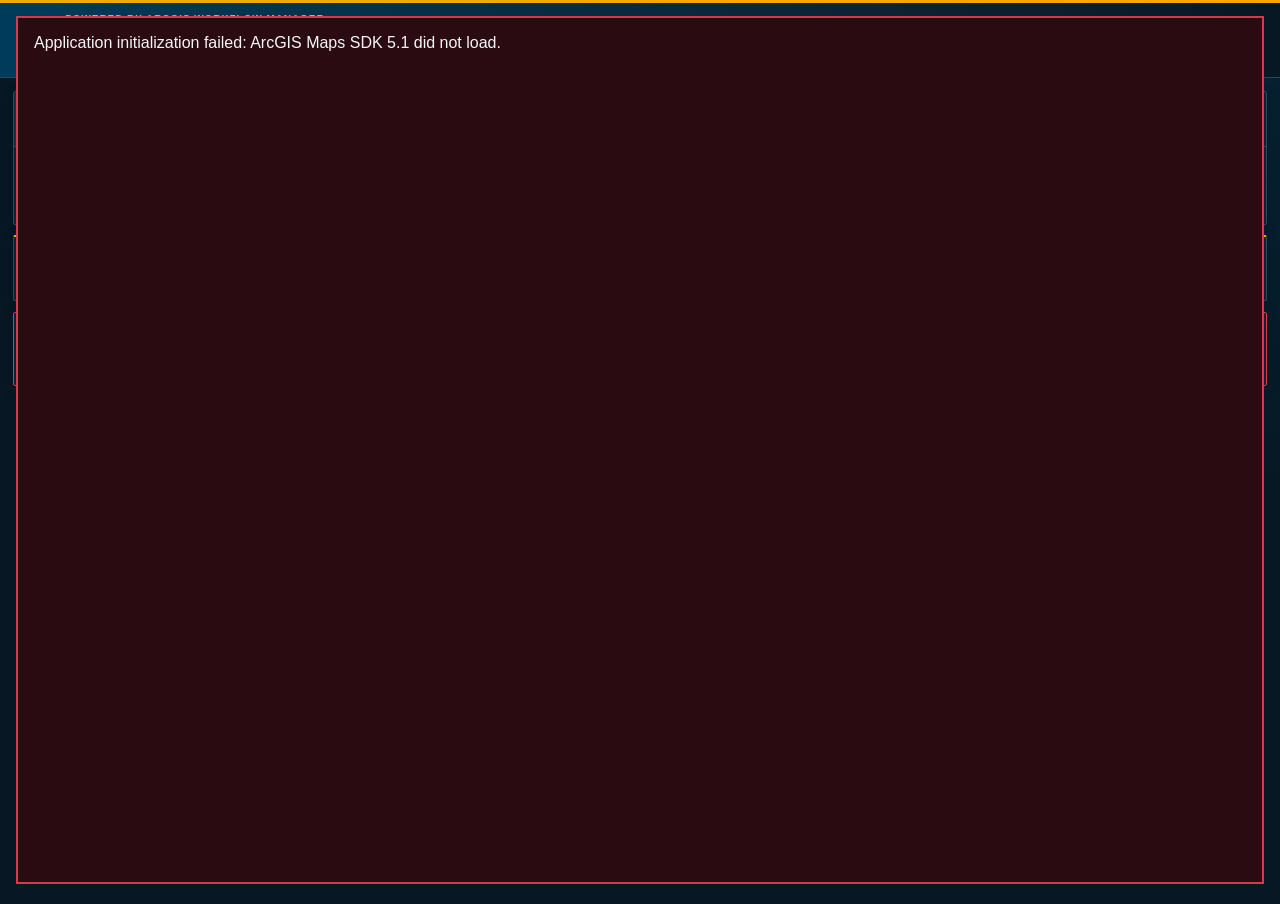
==== index.html @ 26d8c6bd "Unify application header styling" ====
<!doctype html>
<html lang="en" class="calcite-mode-dark">
<head>
  <meta charset="utf-8">
  <meta name="viewport" content="width=device-width, initial-scale=1, viewport-fit=cover">
  <meta name="color-scheme" content="dark">
  <meta name="description" content="Read-only Emergency Management Operations audit monitor">
  <title>EM Operations Audit Monitor</title>
  <link rel="stylesheet" href="https://js.arcgis.com/5.1/esri/themes/dark/main.css">
  <link rel="stylesheet" href="./style.css">
  <script type="module" src="https://js.arcgis.com/5.1/"></script>
  <script type="module" src="./app.js?v=20261119-1"></script>
</head>
<body>
  <a class="skip-link" href="#auditFeed">Skip to audit feed</a>

  <calcite-shell id="appShell">
    <header class="app-header" slot="header">
      <div class="app-brand">
        <svg class="app-brand-mark" viewBox="0 0 48 56" aria-hidden="true">
          <path d="M24 3 42 10v15c0 13-8 22-18 28C14 47 6 38 6 25V10Z"></path>
          <path d="M15 20h18M15 27h18M15 34h12"></path>
        </svg>
        <div class="app-brand-copy">
          <p class="eyebrow">Powered by ArcGIS Workflow Manager</p>
          <h1>Operations Audit Monitor</h1>
          <p class="subtitle">Read-only change history and source-feature locator</p>
        </div>
      </div>
      <div class="identity-actions" aria-label="ArcGIS session">
        <calcite-button href="https://experience.arcgis.com/experience/955a77f3c6fd4c6c95aec8d909f25cd1" target="_blank" rel="noopener noreferrer" appearance="outline" kind="neutral" icon-start="launch">Emergency Manager Solution</calcite-button>
        <div id="identitySummary" class="identity-summary" aria-live="polite">Signed out</div>
        <calcite-button id="signInButton" appearance="solid" kind="brand" icon-start="sign-in">Sign in</calcite-button>
        <calcite-button id="signOutButton" appearance="outline" kind="neutral" icon-start="sign-out" hidden>Sign out</calcite-button>
      </div>
    </header>

    <main id="workspace" class="workspace" aria-busy="false">
      <section class="filter-panel panel" aria-labelledby="filtersHeading">
        <div class="panel-heading">
          <div>
            <p class="eyebrow">Query controls</p>
            <h2 id="filtersHeading">Audit filters</h2>
          </div>
          <calcite-button id="refreshButton" appearance="outline" kind="neutral" icon-start="refresh" disabled>Refresh</calcite-button>
        </div>
        <form id="filterForm" class="filters">
          <label>Start date (UTC)
            <input id="startDate" type="date" name="startDate">
          </label>
          <label>End date (UTC)
            <input id="endDate" type="date" name="endDate">
          </label>
          <label>Operation
            <select id="operationFilter" name="operation">
              <option value="">All operations</option>
            </select>
          </label>
          <label>Service
            <select id="serviceFilter" name="service">
              <option value="">All services</option>
            </select>
          </label>
          <label>Change type
            <select id="changeTypeFilter" name="changeType">
              <option value="">All changes</option>
              <option value="ADD">Add</option>
              <option value="UPDATE_ATTRIBUTES">Attributes</option>
              <option value="UPDATE_GEOMETRY">Geometry</option>
              <option value="UPDATE_BOTH">Attributes + geometry</option>
              <option value="DELETE">Delete</option>
            </select>
          </label>
          <div class="filter-actions">
            <calcite-button id="applyFiltersButton" type="submit" appearance="solid" kind="brand" icon-start="filter" disabled>Apply</calcite-button>
            <calcite-button id="clearFiltersButton" type="button" appearance="outline" kind="neutral" disabled>Reset</calcite-button>
          </div>
        </form>
      </section>

      <section class="kpi-strip" aria-label="Loaded audit summary">
        <article class="kpi"><span>Loaded events</span><strong id="kpiTotal">—</strong></article>
        <article class="kpi"><span>Adds</span><strong id="kpiAdds">—</strong></article>
        <article class="kpi"><span>Updates</span><strong id="kpiUpdates">—</strong></article>
        <article class="kpi"><span>Deletes</span><strong id="kpiDeletes">—</strong></article>
      </section>

      <section id="statusRegion" class="status-region" aria-live="polite">
        <div id="signedOutState" class="state-card">
          <calcite-icon icon="lock" scale="l" aria-hidden="true"></calcite-icon>
          <div><strong>Authentication required</strong><p>Sign in with an authorized Public Safety ArcGIS Online account to query the private audit service.</p></div>
        </div>
        <div id="loadingState" class="state-card" hidden>
          <calcite-loader label="Loading audit records" inline></calcite-loader>
          <div><strong>Loading audit data</strong><p>Resolving the control service and applying filters…</p></div>
        </div>
        <div id="errorState" class="state-card state-error" role="alert" hidden>
          <calcite-icon icon="exclamation-mark-triangle" scale="l" aria-hidden="true"></calcite-icon>
          <div><strong>Audit data unavailable</strong><p id="errorMessage"></p></div>
        </div>
        <div id="emptyState" class="state-card" hidden>
          <calcite-icon icon="file-magnifying-glass" scale="l" aria-hidden="true"></calcite-icon>
          <div><strong>No matching audit events</strong><p>Change the date range or filters, then apply the query again.</p></div>
        </div>
      </section>

      <section id="contentGrid" class="content-grid" hidden>
        <section id="auditFeed" class="feed-panel panel" tabindex="-1" aria-labelledby="feedHeading">
          <div class="panel-heading">
            <div><p class="eyebrow">Audit ledger</p><h2 id="feedHeading">Recent changes</h2></div>
            <span id="resultSummary" class="result-summary"></span>
          </div>
          <div class="table-wrap">
            <table>
              <thead>
                <tr>
                  <th scope="col"><button class="sort-button" data-sort="event_timestamp">Event time <span aria-hidden="true"></span></button></th>
                  <th scope="col"><button class="sort-button" data-sort="emergency_op_name">Operation <span aria-hidden="true"></span></button></th>
                  <th scope="col"><button class="sort-button" data-sort="service_name">Service / layer <span aria-hidden="true"></span></button></th>
                  <th scope="col"><button class="sort-button" data-sort="change_type">Change <span aria-hidden="true"></span></button></th>
                  <th scope="col"><button class="sort-button" data-sort="authenticated_user">Editor <span aria-hidden="true"></span></button></th>
                  <th scope="col">Map</th>
                </tr>
              </thead>
              <tbody id="auditTableBody"></tbody>
            </table>
          </div>
          <div class="feed-footer">
            <p id="truncationNote" class="muted"></p>
            <calcite-button id="loadMoreButton" appearance="outline" kind="neutral" hidden>Load more</calcite-button>
          </div>
        </section>

        <section class="map-detail-stack" aria-label="Map and selected event details">
          <div class="map-panel panel">
            <div class="panel-heading compact">
              <div><p class="eyebrow">Current source geometry</p><h2>Feature locator</h2></div>
            </div>
            <arcgis-map id="auditMap" basemap="dark-gray-vector" center="-98,39" zoom="3" aria-label="Current source feature map">
              <arcgis-home slot="top-left"></arcgis-home>
              <arcgis-zoom slot="top-left"></arcgis-zoom>
            </arcgis-map>
            <div id="mapMessage" class="map-message" aria-live="polite">Select a non-delete event to resolve its current source feature.</div>
          </div>

          <aside class="detail-panel panel" aria-labelledby="detailHeading">
            <div class="panel-heading compact"><div><p class="eyebrow">Selected record</p><h2 id="detailHeading">Event details</h2></div></div>
            <div id="detailEmpty" class="detail-empty">Select an audit row or mapped feature.</div>
            <dl id="detailList" hidden></dl>
            <div id="changedFieldsSection" hidden>
              <h3>Changed fields</h3>
              <pre id="changedFields"></pre>
            </div>
          </aside>
        </section>
      </section>
    </main>
  </calcite-shell>

  <div id="fatalError" class="fatal-error" role="alert" hidden></div>
</body>
</html>
---- style.css ----
:root {
  --navy: #003b5c;
  --bg: #071824;
  --panel: #0c2231;
  --panel2: #123247;
  --gold: #f2a900;
  --text: #f4f7f9;
  --muted: #afc3cf;
  --border: #28495b;
  --critical: #d9364f;
  --high: #f28c28;
  --medium: #f2c94c;
  --low: #36b37e;
  --focus: #8bd3ff;
  --calcite-color-brand: var(--gold);
  --calcite-color-brand-hover: #ffc33d;
  --calcite-color-brand-press: #d99700;
  --calcite-color-foreground-1: var(--panel);
  --calcite-color-foreground-2: var(--panel2);
  --calcite-color-foreground-3: #183d53;
  --calcite-color-background: var(--bg);
  --calcite-color-text-1: var(--text);
  --calcite-color-text-2: var(--muted);
  --calcite-color-border-1: #527286;
  --calcite-color-border-2: var(--border);
  --calcite-color-focus: var(--focus);
  color-scheme: dark;
  font-family: Arial, "Helvetica Neue", sans-serif;
}

* { box-sizing: border-box; }
html, body, calcite-shell { width: 100%; min-width: 320px; height: 100%; margin: 0; }
body { overflow: hidden; background: var(--bg); color: var(--text); }
button, input, select { font: inherit; }
[hidden] { display: none !important; }

.skip-link {
  position: fixed;
  z-index: 1000;
  top: 0.5rem;
  left: 0.5rem;
  padding: 0.65rem 0.9rem;
  color: #071824;
  background: var(--focus);
  transform: translateY(-150%);
}
.skip-link:focus { transform: translateY(0); }

.app-header {
  min-height: 74px;
  display: grid;
  grid-template-columns: minmax(0, 1fr) auto;
  align-items: center;
  gap: 1rem;
  padding: 0.55rem 1rem;
  border-top: 3px solid var(--gold);
  border-bottom: 1px solid var(--border);
  background: linear-gradient(90deg, var(--navy) 0%, var(--panel) 72%, #071824 100%);
  box-shadow: 0 4px 14px rgba(0, 0, 0, 0.34);
}
.app-brand { display: flex; align-items: center; gap: 0.7rem; min-width: 0; }
.app-brand-mark {
  width: 38px;
  height: 46px;
  flex: 0 0 38px;
  fill: none;
  stroke: var(--gold);
  stroke-linecap: square;
  stroke-linejoin: miter;
  stroke-width: 2;
}
.app-brand-copy { min-width: 0; }

h1, h2, h3, p { margin-top: 0; }
h1 { margin-bottom: 0.12rem; font-size: clamp(1.15rem, 2vw, 1.45rem); letter-spacing: 0.01em; }
h2 { margin-bottom: 0; font-size: 1.05rem; }
h3 { margin: 1rem 0 0.45rem; font-size: 0.9rem; }
.subtitle, .muted { color: var(--muted); }
.subtitle { margin-bottom: 0; font-size: 0.76rem; }
.eyebrow {
  margin-bottom: 0.16rem;
  color: var(--gold);
  font-size: 0.62rem;
  font-weight: 700;
  letter-spacing: 0.1em;
  text-transform: uppercase;
}

.identity-actions {
  display: flex;
  align-items: center;
  gap: 0.5rem;
  min-height: 40px;
  padding-left: 0.8rem;
  border-left: 1px solid var(--border);
}
.identity-summary { max-width: 19rem; color: var(--muted); font-size: 0.72rem; line-height: 1.25; text-align: right; }
.app-header calcite-button { --calcite-button-corner-radius: 2px; }
.app-header calcite-button::part(button) { min-height: 34px; border-radius: 2px; box-shadow: 0 2px 5px rgba(0, 0, 0, 0.28); }
.app-header calcite-button::part(content) { gap: 0.35rem; font-size: 0.76rem; }

.workspace {
  height: calc(100vh - 74px);
  height: calc(100dvh - 74px);
  overflow: auto;
  padding: 0.8rem;
  background: radial-gradient(circle at 90% 0%, rgba(0, 59, 92, 0.3), transparent 28rem), var(--bg);
}

.panel, .kpi, .state-card {
  border: 1px solid var(--border);
  border-radius: 2px;
  background: var(--panel);
  box-shadow: 0 4px 14px rgba(0, 0, 0, 0.18);
}
.panel-heading {
  min-height: 54px;
  display: flex;
  align-items: center;
  justify-content: space-between;
  gap: 0.75rem;
  padding: 0.65rem 0.8rem;
  border-bottom: 1px solid var(--border);
  background: linear-gradient(90deg, rgba(18, 50, 71, 0.9), rgba(12, 34, 49, 0.9));
}
.panel-heading.compact { min-height: 48px; }

.filters {
  display: grid;
  grid-template-columns: repeat(5, minmax(9rem, 1fr)) auto;
  align-items: end;
  gap: 0.65rem;
  padding: 0.75rem 0.8rem;
}
.filters label {
  display: grid;
  gap: 0.3rem;
  color: var(--muted);
  font-size: 0.72rem;
  font-weight: 700;
  letter-spacing: 0.04em;
  text-transform: uppercase;
}
.filters input, .filters select {
  width: 100%;
  min-height: 36px;
  padding: 0.42rem 0.55rem;
  border: 1px solid var(--border);
  border-radius: 1px;
  color: var(--text);
  background: #081b28;
}
:focus-visible,
.filters input:focus-visible, .filters select:focus-visible, .sort-button:focus-visible,
.audit-row:focus-visible, a:focus-visible, button:focus-visible, calcite-button:focus-visible {
  outline: 3px solid var(--focus);
  outline-offset: 2px;
}
.filter-actions { display: flex; gap: 0.4rem; }

.kpi-strip {
  display: grid;
  grid-template-columns: repeat(4, minmax(8rem, 1fr));
  gap: 0.65rem;
  margin: 0.65rem 0;
}
.kpi { padding: 0.65rem 0.8rem; border-top: 2px solid var(--gold); }
.kpi span { display: block; color: var(--muted); font-size: 0.68rem; letter-spacing: 0.08em; text-transform: uppercase; }
.kpi strong { display: block; margin-top: 0.2rem; font-size: 1.45rem; font-variant-numeric: tabular-nums; }

.status-region:empty { display: none; }
.state-card { display: flex; align-items: center; gap: 0.8rem; min-height: 74px; padding: 0.9rem; }
.state-card p { margin: 0.2rem 0 0; color: var(--muted); }
.state-card calcite-icon { color: var(--gold); }
.state-error { border-color: var(--critical); }
.state-error calcite-icon { color: var(--critical); }

.content-grid {
  display: grid;
  grid-template-columns: minmax(35rem, 1.55fr) minmax(24rem, 1fr);
  gap: 0.65rem;
  min-height: 610px;
}
.feed-panel, .map-panel, .detail-panel { min-width: 0; overflow: hidden; }
.table-wrap { max-height: 620px; overflow: auto; }
table { width: 100%; border-collapse: collapse; font-size: 0.78rem; }
thead { position: sticky; z-index: 2; top: 0; background: #09202e; }
th, td { padding: 0.58rem 0.55rem; border-bottom: 1px solid rgba(40, 73, 91, 0.75); text-align: left; vertical-align: top; }
th { color: var(--muted); font-size: 0.68rem; letter-spacing: 0.05em; text-transform: uppercase; }
.sort-button { padding: 0; border: 0; color: inherit; background: transparent; cursor: pointer; font: inherit; text-transform: inherit; }
.sort-button:hover { color: var(--gold); }
.audit-row { cursor: pointer; }
.audit-row:hover { background: rgba(18, 50, 71, 0.8); }
.audit-row[aria-selected="true"] { background: rgba(242, 169, 0, 0.11); box-shadow: inset 3px 0 var(--gold); }
.cell-primary { display: block; color: var(--text); font-weight: 700; }
.cell-secondary { display: block; margin-top: 0.15rem; color: var(--muted); font-size: 0.7rem; overflow-wrap: anywhere; }
.change-badge, .map-badge {
  display: inline-flex;
  padding: 0.12rem 0.38rem;
  border: 1px solid currentColor;
  border-radius: 999px;
  font-size: 0.66rem;
  font-weight: 700;
  letter-spacing: 0.03em;
  white-space: nowrap;
}
.change-add { color: var(--low); background: rgba(54, 179, 126, 0.08); }
.change-update { color: var(--medium); background: rgba(242, 201, 76, 0.08); }
.change-delete { color: var(--critical); background: rgba(217, 54, 79, 0.08); }
.map-available { color: var(--focus); }
.map-unavailable { color: var(--muted); }
.feed-footer { min-height: 48px; display: flex; align-items: center; justify-content: space-between; gap: 0.5rem; padding: 0.55rem 0.8rem; }
.feed-footer p { margin: 0; font-size: 0.72rem; }
.result-summary { color: var(--muted); font-size: 0.72rem; }

.map-detail-stack { display: grid; grid-template-rows: minmax(340px, 1.15fr) minmax(245px, 0.85fr); gap: 0.65rem; min-width: 0; }
.map-panel { position: relative; display: grid; grid-template-rows: auto 1fr auto; min-height: 340px; }
arcgis-map { width: 100%; min-height: 280px; }
.map-message { min-height: 38px; padding: 0.55rem 0.7rem; border-top: 1px solid var(--border); color: var(--muted); background: #081b28; font-size: 0.73rem; }
.map-message.is-error { color: #ff9baa; }
.map-message.is-success { color: #7ee0b4; }
.detail-panel { overflow: auto; }
.detail-empty { padding: 1rem; color: var(--muted); }
.detail-panel dl { display: grid; grid-template-columns: minmax(7rem, 0.34fr) minmax(0, 1fr); margin: 0; padding: 0.75rem; gap: 0.45rem 0.75rem; font-size: 0.76rem; }
.detail-panel dt { color: var(--muted); }
.detail-panel dd { margin: 0; overflow-wrap: anywhere; }
#changedFieldsSection { padding: 0 0.75rem 0.75rem; }
pre { max-height: 12rem; margin: 0; overflow: auto; padding: 0.65rem; border: 1px solid var(--border); color: #d9e8ef; background: #06141e; font: 0.7rem/1.45 Consolas, monospace; white-space: pre-wrap; overflow-wrap: anywhere; }

.fatal-error { position: fixed; z-index: 2000; inset: 1rem; padding: 1rem; border: 2px solid var(--critical); color: var(--text); background: #2b0b12; }

@media (max-width: 1180px) {
  .filters { grid-template-columns: repeat(3, minmax(9rem, 1fr)); }
  .content-grid { grid-template-columns: 1fr; }
  .map-detail-stack { grid-template-columns: 1.15fr 0.85fr; grid-template-rows: minmax(390px, auto); }
}
@media (max-width: 760px) {
  body { overflow: hidden; }
  .app-header {
    min-height: 126px;
    grid-template-columns: 1fr;
    align-content: center;
    gap: 0.45rem;
    padding: 0.5rem 0.75rem;
  }
  .identity-actions {
    width: 100%;
    min-height: 34px;
    justify-content: flex-end;
    padding-top: 0.4rem;
    padding-left: 0;
    border-top: 1px solid var(--border);
    border-left: 0;
  }
  .identity-summary { max-width: none; margin-right: auto; text-align: left; }
  .workspace { height: calc(100dvh - 126px); min-height: 0; }
  .filters { grid-template-columns: 1fr 1fr; }
  .kpi-strip { grid-template-columns: 1fr 1fr; }
  .content-grid { min-height: 0; }
  .map-detail-stack { grid-template-columns: 1fr; grid-template-rows: minmax(380px, auto) auto; }
  .table-wrap { max-height: 72vh; }
}
@media (max-width: 480px) {
  .app-header { min-height: 144px; }
  .app-brand-mark { width: 30px; height: 38px; flex-basis: 30px; }
  .app-brand-copy .subtitle { display: none; }
  .identity-actions { flex-wrap: wrap; }
  .workspace { height: calc(100dvh - 144px); }
  .filters { grid-template-columns: 1fr; }
  .filter-actions { justify-content: stretch; }
  .filter-actions calcite-button { flex: 1; }
  th:nth-child(3), td:nth-child(3), th:nth-child(5), td:nth-child(5) { display: none; }
}
@media (prefers-reduced-motion: reduce) {
  *, *::before, *::after { scroll-behavior: auto !important; transition-duration: 0.01ms !important; animation-duration: 0.01ms !important; }
}
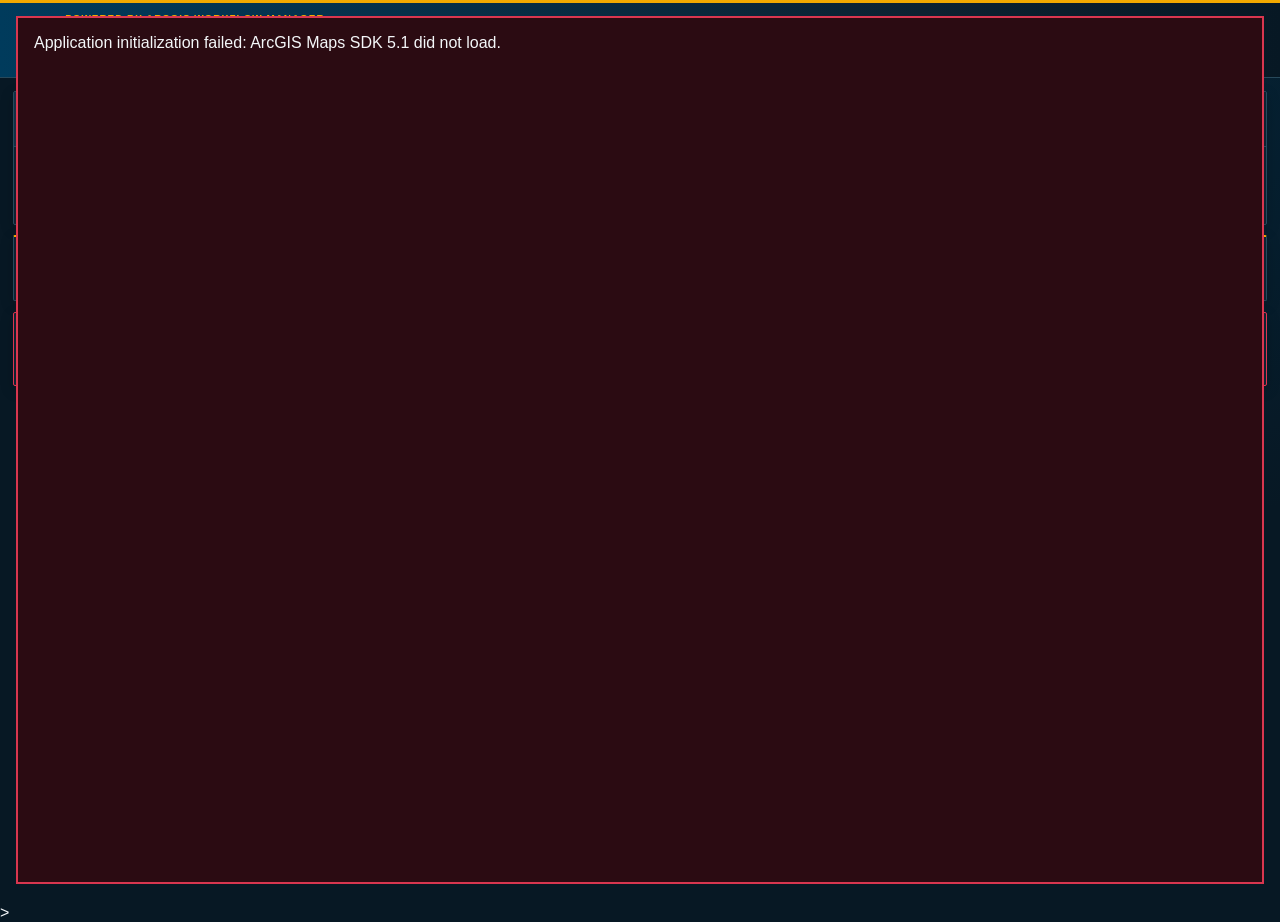
==== commit c075828a: "Add settings and operator help" ====
--- a/index.html
+++ b/index.html
@@ -5,11 +5,11 @@
   <meta name="viewport" content="width=device-width, initial-scale=1, viewport-fit=cover">
   <meta name="color-scheme" content="dark">
   <meta name="description" content="Read-only Emergency Management Operations audit monitor">
-  <title>EM Operations Audit Monitor</title>
+  <title>Emergency Management Audit Monitor</title>
   <link rel="stylesheet" href="https://js.arcgis.com/5.1/esri/themes/dark/main.css">
   <link rel="stylesheet" href="./style.css">
   <script type="module" src="https://js.arcgis.com/5.1/"></script>
-  <script type="module" src="./app.js?v=20261119-1"></script>
+  <script type="module" src="./app.js?v=20261120-3"></script>
 </head>
 <body>
   <a class="skip-link" href="#auditFeed">Skip to audit feed</a>
@@ -24,11 +24,13 @@
         <div class="app-brand-copy">
           <p class="eyebrow">Powered by ArcGIS Workflow Manager</p>
           <h1>Operations Audit Monitor</h1>
-          <p class="subtitle">Read-only change history and source-feature locator</p>
+          <p id="appSubtitle" class="subtitle">Read-only change history and source-feature locator</p>
         </div>
       </div>
-      <div class="identity-actions" aria-label="ArcGIS session">
-        <calcite-button href="https://experience.arcgis.com/experience/955a77f3c6fd4c6c95aec8d909f25cd1" target="_blank" rel="noopener noreferrer" appearance="outline" kind="neutral" icon-start="launch">Emergency Manager Solution</calcite-button>
+      <div class="identity-actions" aria-label="Application navigation and ArcGIS session">
+        <calcite-button href="./settings.html#configuration" appearance="outline" kind="neutral" icon-start="gear">Settings</calcite-button>
+        <calcite-button href="./settings.html#help" appearance="outline" kind="neutral" icon-start="question">Help</calcite-button>
+        <calcite-button id="solutionLink" href="https://experience.arcgis.com/experience/955a77f3c6fd4c6c95aec8d909f25cd1" target="_blank" rel="noopener noreferrer" appearance="outline" kind="neutral" icon-start="launch">Emergency Manager Solution</calcite-button>
         <div id="identitySummary" class="identity-summary" aria-live="polite">Signed out</div>
         <calcite-button id="signInButton" appearance="solid" kind="brand" icon-start="sign-in">Sign in</calcite-button>
         <calcite-button id="signOutButton" appearance="outline" kind="neutral" icon-start="sign-out" hidden>Sign out</calcite-button>
@@ -160,3 +162,8 @@
   <div id="fatalError" class="fatal-error" role="alert" hidden></div>
 </body>
 </html>
+
+</html>
+>
+
+</html>
--- a/style.css
+++ b/style.css
@@ -271,6 +271,63 @@
   .filter-actions calcite-button { flex: 1; }
   th:nth-child(3), td:nth-child(3), th:nth-child(5), td:nth-child(5) { display: none; }
 }
+.powered-by { margin: 0 0 0.12rem; color: var(--gold); font-size: 0.68rem; font-weight: 700; }
+
+.settings-page { min-height: 100%; height: auto; overflow: auto; background: var(--bg); }
+.settings-header { position: sticky; z-index: 20; top: 0; }
+.settings-nav { display: flex; align-items: center; justify-content: flex-end; gap: 0.45rem; flex-wrap: wrap; }
+.nav-button, .tab-button {
+  display: inline-flex; align-items: center; justify-content: center; min-height: 36px; padding: 0.48rem 0.78rem;
+  border: 1px solid var(--gold); border-radius: 2px; color: var(--gold); background: transparent;
+  font: inherit; font-weight: 700; text-decoration: none; cursor: pointer;
+}
+.nav-button:hover, .nav-button:focus-visible, .nav-button.is-current, .nav-button.is-primary { color: var(--bg); background: var(--gold); }
+.settings-tabs { display: flex; gap: 0.25rem; max-width: 1120px; margin: 1rem auto 0; padding: 0 1rem; border-bottom: 1px solid var(--border); }
+.tab-button { border-color: var(--border); border-bottom: 0; color: var(--muted); background: var(--panel2); }
+.tab-button[aria-selected="true"] { color: var(--gold); background: var(--panel); box-shadow: inset 0 3px var(--gold); }
+.settings-main { max-width: 1120px; margin: 0 auto; padding: 1rem; }
+.settings-panel { display: grid; gap: 0.8rem; }
+.settings-card, .help-card { border: 1px solid var(--border); border-radius: 2px; background: var(--panel); box-shadow: 0 4px 14px rgba(0,0,0,.18); }
+.settings-card-heading { padding: 0.8rem 0.9rem; border-bottom: 1px solid var(--border); background: linear-gradient(90deg,var(--panel2),var(--panel)); }
+.settings-form-grid { display: grid; grid-template-columns: repeat(auto-fit,minmax(220px,1fr)); gap: 0.8rem; padding: 0.9rem; }
+.settings-form-grid label { display: grid; gap: 0.35rem; color: var(--muted); font-size: 0.72rem; font-weight: 700; letter-spacing: .04em; text-transform: uppercase; }
+.settings-form-grid input, .settings-form-grid select { min-height: 38px; width: 100%; padding: 0.45rem 0.55rem; border: 1px solid var(--border); border-radius: 2px; color: var(--text); background: #081b28; text-transform: none; }
+.settings-form-grid .checkbox-field { grid-template-columns: auto 1fr; align-items: center; align-content: end; }
+.settings-form-grid .checkbox-field input { width: 18px; min-height: 18px; accent-color: var(--gold); }
+.settings-help { margin: 0; padding: 0.9rem 0.9rem 0; color: var(--muted); line-height: 1.5; }
+.settings-actions-card { padding-bottom: 0.9rem; }
+.settings-actions { display: flex; align-items: center; gap: 0.55rem; flex-wrap: wrap; padding: 0.9rem; }
+.file-button input { position: absolute; inline-size: 1px; block-size: 1px; opacity: 0; pointer-events: none; }
+.settings-message { min-height: 1.2rem; color: var(--muted); }
+.settings-message.is-success { color: var(--low); }
+.settings-message.is-error { color: #ff9baa; }
+.help-layout { display: grid; grid-template-columns: 220px minmax(0,1fr); gap: 0.8rem; align-items: start; }
+.help-nav { position: sticky; top: 94px; padding: 0.75rem; border: 1px solid var(--border); background: var(--panel); }
+.help-nav strong { display: block; margin-bottom: 0.4rem; color: var(--gold); }
+.help-nav a { display: block; padding: 0.48rem; border-left: 2px solid transparent; color: var(--muted); text-decoration: none; }
+.help-nav a:hover, .help-nav a:focus-visible { color: var(--gold); border-left-color: var(--gold); }
+.help-content { display: grid; gap: 0.8rem; }
+.help-card { padding: 0.9rem; scroll-margin-top: 96px; }
+.help-card summary { color: var(--gold); font-size: 1rem; font-weight: 700; cursor: pointer; }
+.help-card[open] summary { margin-bottom: 0.75rem; padding-bottom: 0.65rem; border-bottom: 1px solid var(--border); }
+.help-card p, .help-card li, .decision-grid span { color: var(--muted); line-height: 1.55; }
+.help-callout { margin: 0.8rem 0; padding: 0.7rem 0.8rem; border-left: 4px solid var(--gold); color: var(--muted); background: #07182488; line-height: 1.5; }
+.help-callout.warning { border-left-color: var(--high); }
+.decision-grid { display: grid; grid-template-columns: repeat(auto-fit,minmax(190px,1fr)); gap: 0.65rem; }
+.decision-grid > div { padding: 0.7rem; border: 1px solid var(--border); background: #07182488; }
+.decision-grid strong { display: block; margin-bottom: 0.35rem; color: var(--gold); }
+
+@media (max-width: 820px) {
+  .help-layout { grid-template-columns: 1fr; }
+  .help-nav { position: static; }
+  .settings-header { position: static; }
+}
+
+@media (max-width: 1180px) {
+  .identity-actions { flex-wrap: wrap; justify-content: flex-end; }
+  .identity-summary { display: none; }
+}
+
 @media (prefers-reduced-motion: reduce) {
   *, *::before, *::after { scroll-behavior: auto !important; transition-duration: 0.01ms !important; animation-duration: 0.01ms !important; }
 }
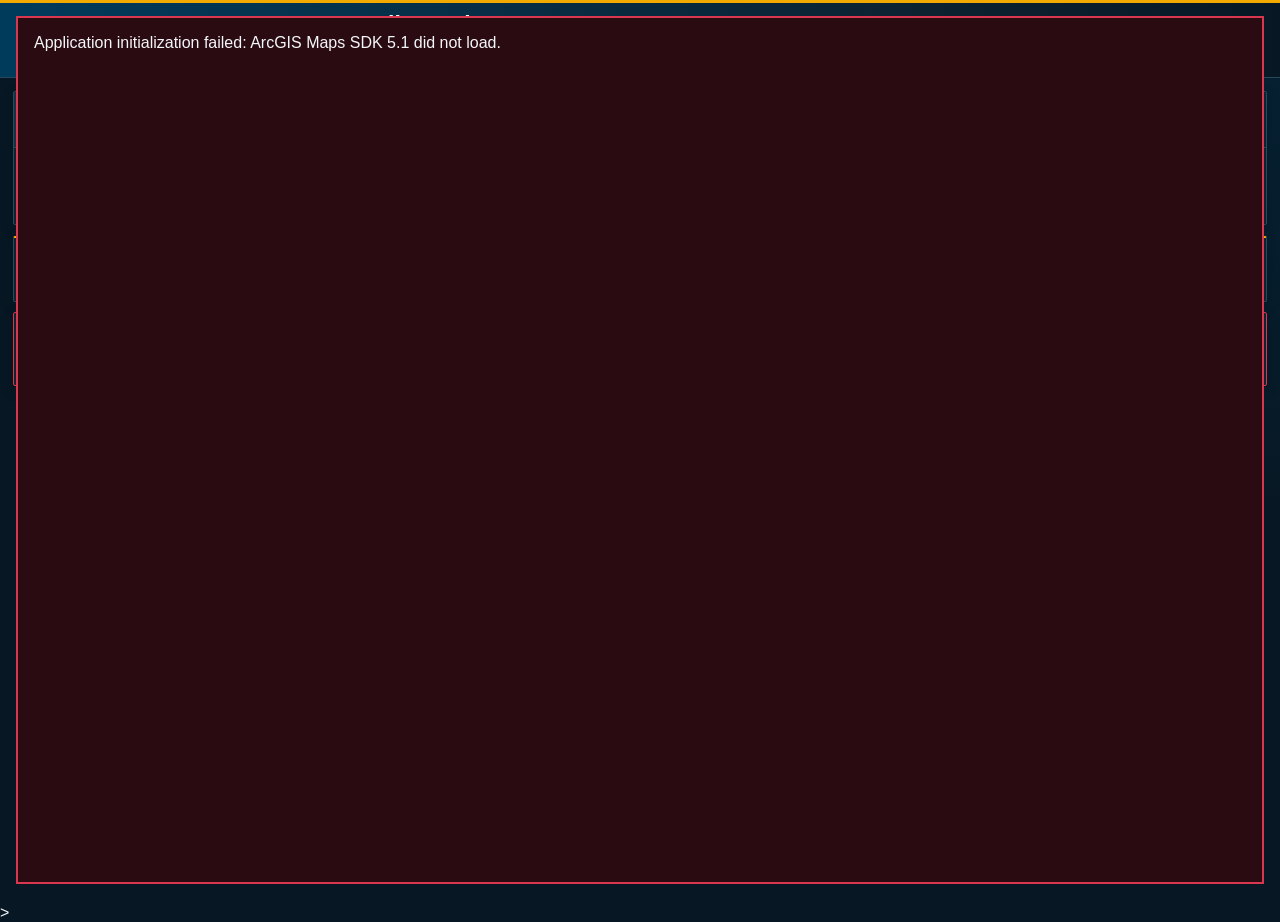
==== commit 1c6ed198: "Align audit monitor branding" ====
--- a/index.html
+++ b/index.html
@@ -7,9 +7,9 @@
   <meta name="description" content="Read-only Emergency Management Operations audit monitor">
   <title>Emergency Management Audit Monitor</title>
   <link rel="stylesheet" href="https://js.arcgis.com/5.1/esri/themes/dark/main.css">
-  <link rel="stylesheet" href="./style.css">
+  <link rel="stylesheet" href="./style.css?v=20261120-4">
   <script type="module" src="https://js.arcgis.com/5.1/"></script>
-  <script type="module" src="./app.js?v=20261120-3"></script>
+  <script type="module" src="./app.js?v=20261120-4"></script>
 </head>
 <body>
   <a class="skip-link" href="#auditFeed">Skip to audit feed</a>
@@ -22,8 +22,8 @@
           <path d="M15 20h18M15 27h18M15 34h12"></path>
         </svg>
         <div class="app-brand-copy">
-          <p class="eyebrow">Powered by ArcGIS Workflow Manager</p>
-          <h1>Operations Audit Monitor</h1>
+          <h1 id="appTitle">Emergency Management Audit Monitor</h1>
+          <p class="powered-by">Powered by ArcGIS Workflow Manager</p>
           <p id="appSubtitle" class="subtitle">Read-only change history and source-feature locator</p>
         </div>
       </div>
